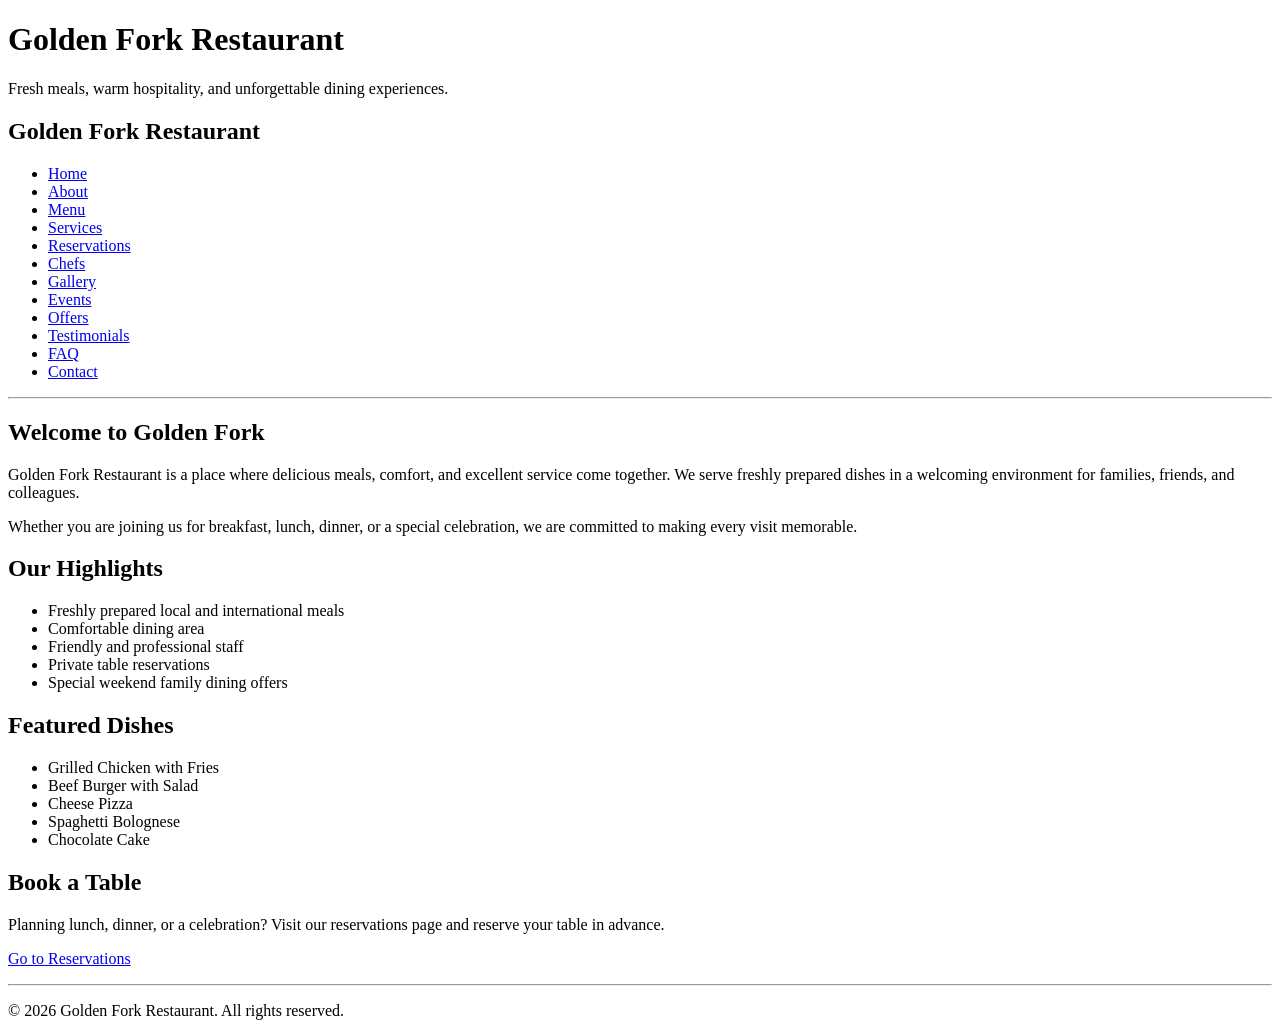
==== Index.html @ 883c75dc "Working on Homepage" ====
<!DOCTYPE html>
<html lang="en">
<head>
    <meta charset="UTF-8">
    <meta name="viewport" content="width=device-width, initial-scale=1.0">
    <title>Golden Fork Restaurant | Home</title>
</head>
<body>
    <header>
        <h1>Golden Fork Restaurant</h1>
        <p>Fresh meals, warm hospitality, and unforgettable dining experiences.</p>
    </header>

    <nav>
        <h2>Golden Fork Restaurant</h2>
        <ul>
            <li><a href="index.html">Home</a></li>
            <li><a href="about.html">About</a></li>
            <li><a href="menu.html">Menu</a></li>
            <li><a href="services.html">Services</a></li>
            <li><a href="reservations.html">Reservations</a></li>
            <li><a href="chefs.html">Chefs</a></li>
            <li><a href="gallery.html">Gallery</a></li>
            <li><a href="events.html">Events</a></li>
            <li><a href="offers.html">Offers</a></li>
            <li><a href="testimonials.html">Testimonials</a></li>
            <li><a href="faq.html">FAQ</a></li>
            <li><a href="contact.html">Contact</a></li>
        </ul>
        <hr>
    </nav>

    <main>
        <section>
            <h2>Welcome to Golden Fork</h2>
            <p>Golden Fork Restaurant is a place where delicious meals, comfort, and excellent service come together. We serve freshly prepared dishes in a welcoming environment for families, friends, and colleagues.</p>
            <p>Whether you are joining us for breakfast, lunch, dinner, or a special celebration, we are committed to making every visit memorable.</p>
        </section>

        <section>
            <h2>Our Highlights</h2>
            <ul>
                <li>Freshly prepared local and international meals</li>
                <li>Comfortable dining area</li>
                <li>Friendly and professional staff</li>
                <li>Private table reservations</li>
                <li>Special weekend family dining offers</li>
            </ul>
        </section>

        <section>
            <h2>Featured Dishes</h2>
            <ul>
                <li>Grilled Chicken with Fries</li>
                <li>Beef Burger with Salad</li>
                <li>Cheese Pizza</li>
                <li>Spaghetti Bolognese</li>
                <li>Chocolate Cake</li>
            </ul>
        </section>

        <section>
            <h2>Book a Table</h2>
            <p>Planning lunch, dinner, or a celebration? Visit our reservations page and reserve your table in advance.</p>
            <p><a href="reservations.html">Go to Reservations</a></p>
        </section>
    </main>

    <footer>
        <hr>
        <p>&copy; 2026 Golden Fork Restaurant. All rights reserved.</p>
    </footer>
</body>
</html>
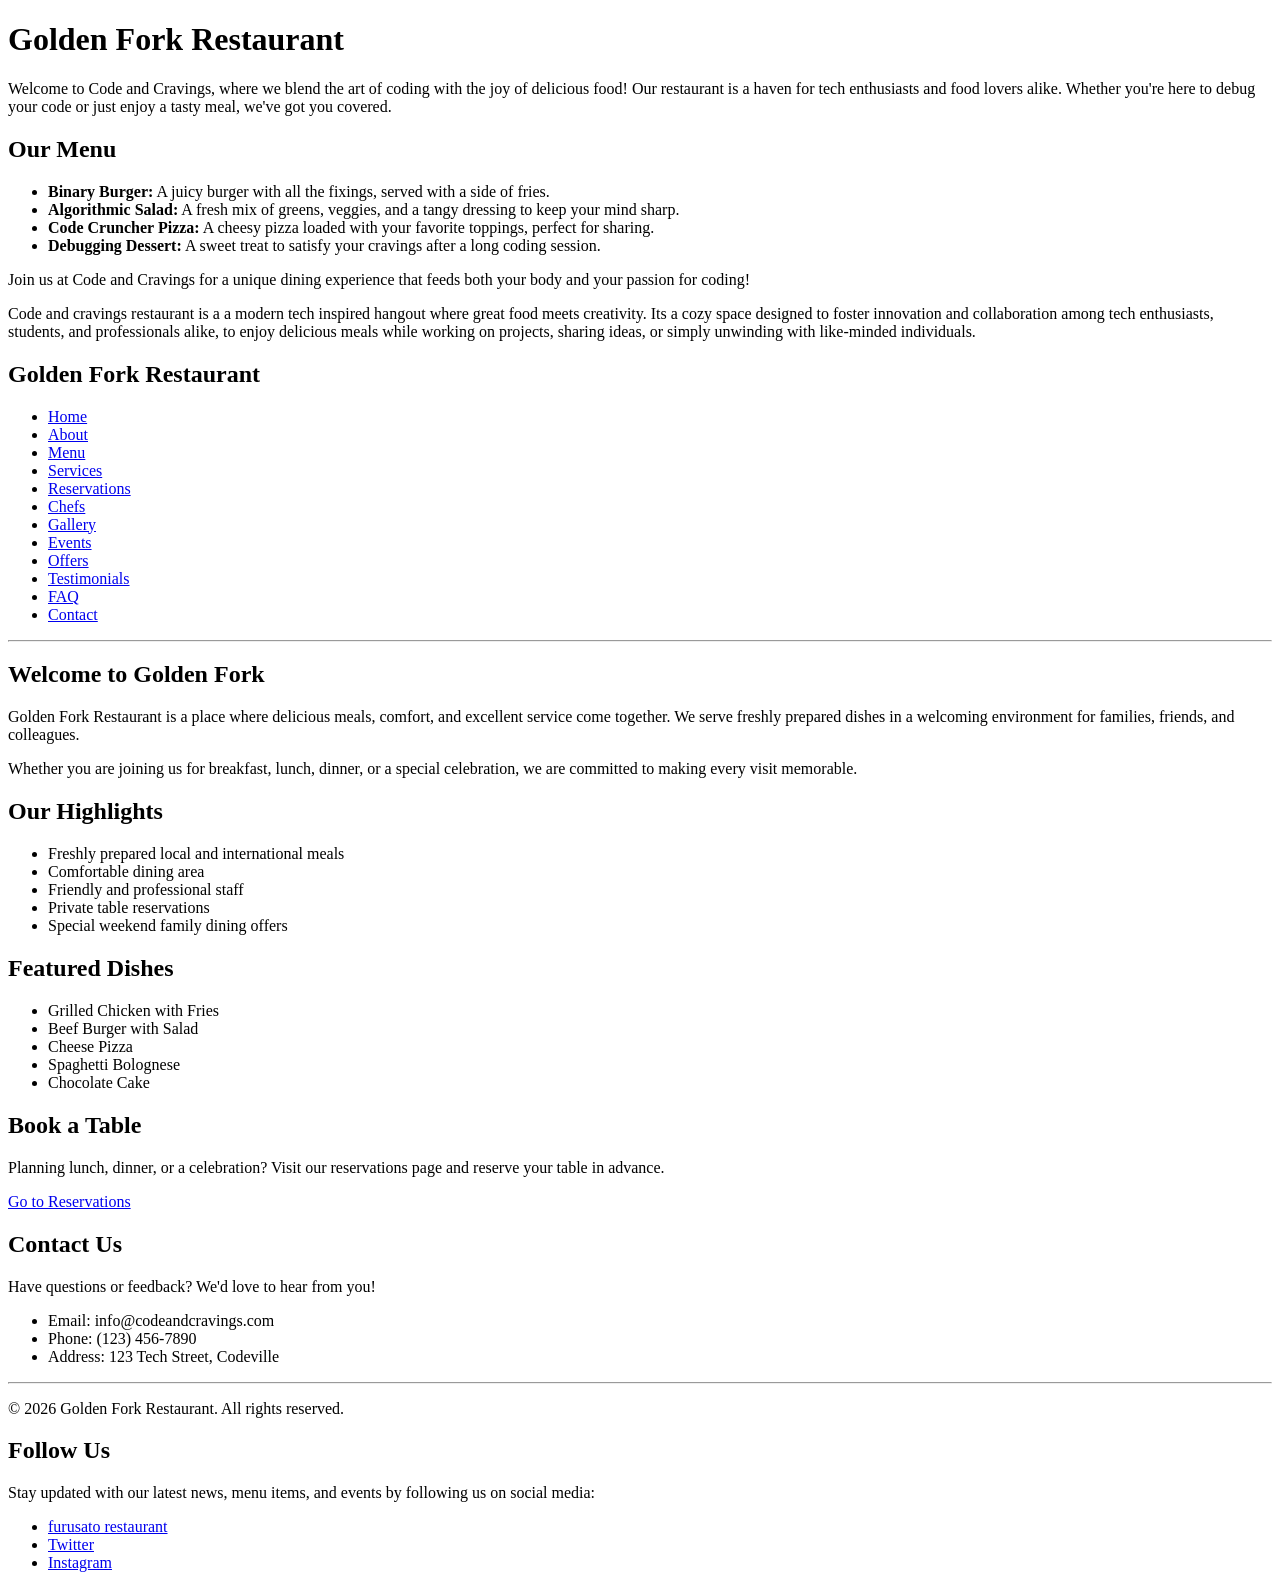
==== commit eda48eed: "I have added on the homepage" ====
--- a/Index.html
+++ b/Index.html
@@ -9,8 +9,23 @@
 <body>
     <header>
         <h1>Golden Fork Restaurant</h1>
-        <p>Fresh meals, warm hospitality, and unforgettable dining experiences.</p>
-    </header>
+        </header>
+         <p>Welcome to Code and Cravings, where we blend the art of coding with the joy of delicious food! 
+            Our restaurant is a haven for tech enthusiasts and food lovers alike. 
+            Whether you're here to debug your code or just enjoy a tasty meal, we've got you covered.</p>
+        <h2>Our Menu</h2>
+        
+        <ul>
+            <li><strong>Binary Burger:</strong> A juicy burger with all the fixings, served with a side of fries.</li>
+            <li><strong>Algorithmic Salad:</strong> A fresh mix of greens, veggies, and a tangy dressing to keep your mind sharp.</li>
+            <li><strong>Code Cruncher Pizza:</strong> A cheesy pizza loaded with your favorite toppings, perfect for sharing.</li>
+            <li><strong>Debugging Dessert:</strong> A sweet treat to satisfy your cravings after a long coding session.</li>
+        </ul>
+        <p>Join us at Code and Cravings for a unique dining experience that feeds both your body and your passion for coding!</p>
+        <p>Code and cravings restaurant is a a modern tech inspired hangout where great food meets creativity.
+    Its a cozy space designed to foster innovation and collaboration among tech enthusiasts, students, and professionals alike, to 
+    enjoy delicious meals while working on projects, sharing ideas, or simply unwinding with like-minded individuals.
+</p>
 
     <nav>
         <h2>Golden Fork Restaurant</h2>
@@ -68,8 +83,24 @@
     </main>
 
     <footer>
+        <section>
+    <h2>Contact Us</h2>
+    <p>Have questions or feedback? We'd love to hear from you!</p>
+    <ul>
+        <li>Email: info@codeandcravings.com</li>
+        <li>Phone: (123) 456-7890</li>
+        <li>Address: 123 Tech Street, Codeville</li>
+    </ul>
         <hr>
         <p>&copy; 2026 Golden Fork Restaurant. All rights reserved.</p>
+    <h2>Follow Us</h2>
+    <p>Stay updated with our latest news, menu items, and events by following us on social media:</p>
+    <ul>
+        <li><a href="https://furusatorestaurant.com/">furusato restaurant</a></li>
+        <li><a href="https://www.twitter.com/codeandcravings">Twitter</a></li>
+        <li><a href="https://www.instagram.com/tokyonbi/">Instagram</a></li>
+    </ul>
+</section>
     </footer>
 </body>
 </html>
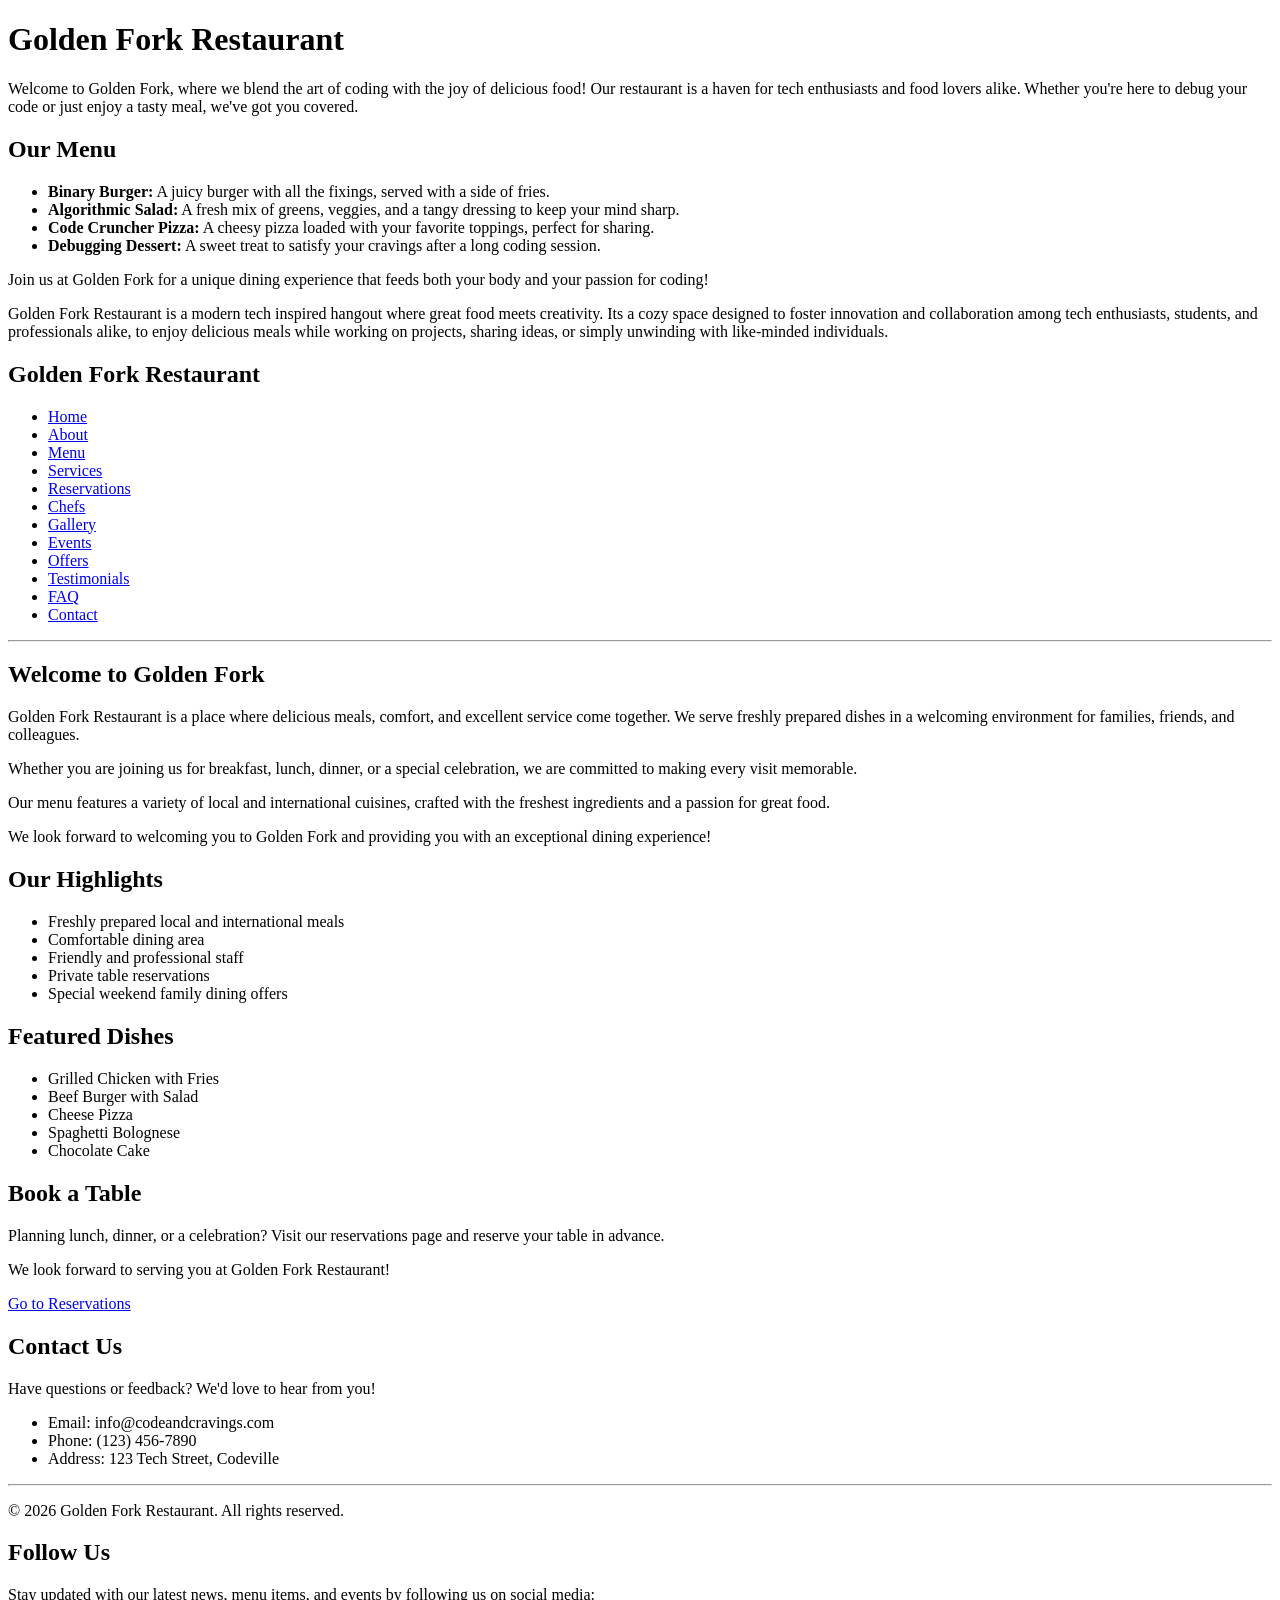
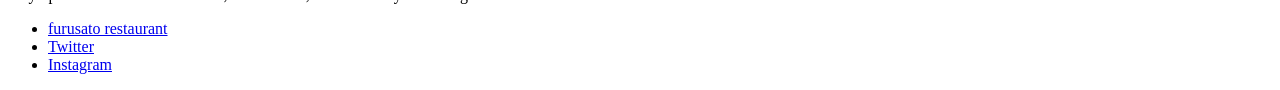
==== commit 96d5f3c0: "I have made changes and corrected the error" ====
--- a/Index.html
+++ b/Index.html
@@ -10,7 +10,7 @@
     <header>
         <h1>Golden Fork Restaurant</h1>
         </header>
-         <p>Welcome to Code and Cravings, where we blend the art of coding with the joy of delicious food! 
+         <p>Welcome to Golden Fork, where we blend the art of coding with the joy of delicious food! 
             Our restaurant is a haven for tech enthusiasts and food lovers alike. 
             Whether you're here to debug your code or just enjoy a tasty meal, we've got you covered.</p>
         <h2>Our Menu</h2>
@@ -21,8 +21,8 @@
             <li><strong>Code Cruncher Pizza:</strong> A cheesy pizza loaded with your favorite toppings, perfect for sharing.</li>
             <li><strong>Debugging Dessert:</strong> A sweet treat to satisfy your cravings after a long coding session.</li>
         </ul>
-        <p>Join us at Code and Cravings for a unique dining experience that feeds both your body and your passion for coding!</p>
-        <p>Code and cravings restaurant is a a modern tech inspired hangout where great food meets creativity.
+        <p>Join us at Golden Fork for a unique dining experience that feeds both your body and your passion for coding!</p>
+        <p>Golden Fork Restaurant is a modern tech inspired hangout where great food meets creativity.
     Its a cozy space designed to foster innovation and collaboration among tech enthusiasts, students, and professionals alike, to 
     enjoy delicious meals while working on projects, sharing ideas, or simply unwinding with like-minded individuals.
 </p>
@@ -49,8 +49,11 @@
     <main>
         <section>
             <h2>Welcome to Golden Fork</h2>
-            <p>Golden Fork Restaurant is a place where delicious meals, comfort, and excellent service come together. We serve freshly prepared dishes in a welcoming environment for families, friends, and colleagues.</p>
+            <p>Golden Fork Restaurant is a place where delicious meals, comfort, and excellent service come together.
+             We serve freshly prepared dishes in a welcoming environment for families, friends, and colleagues.</p>
             <p>Whether you are joining us for breakfast, lunch, dinner, or a special celebration, we are committed to making every visit memorable.</p>
+            <p>Our menu features a variety of local and international cuisines, crafted with the freshest ingredients and a passion for great food.</p>
+            <p>We look forward to welcoming you to Golden Fork and providing you with an exceptional dining experience!</p> 
         </section>
 
         <section>
@@ -78,6 +81,7 @@
         <section>
             <h2>Book a Table</h2>
             <p>Planning lunch, dinner, or a celebration? Visit our reservations page and reserve your table in advance.</p>
+            <p>We look forward to serving you at Golden Fork Restaurant!</p>
             <p><a href="reservations.html">Go to Reservations</a></p>
         </section>
     </main>
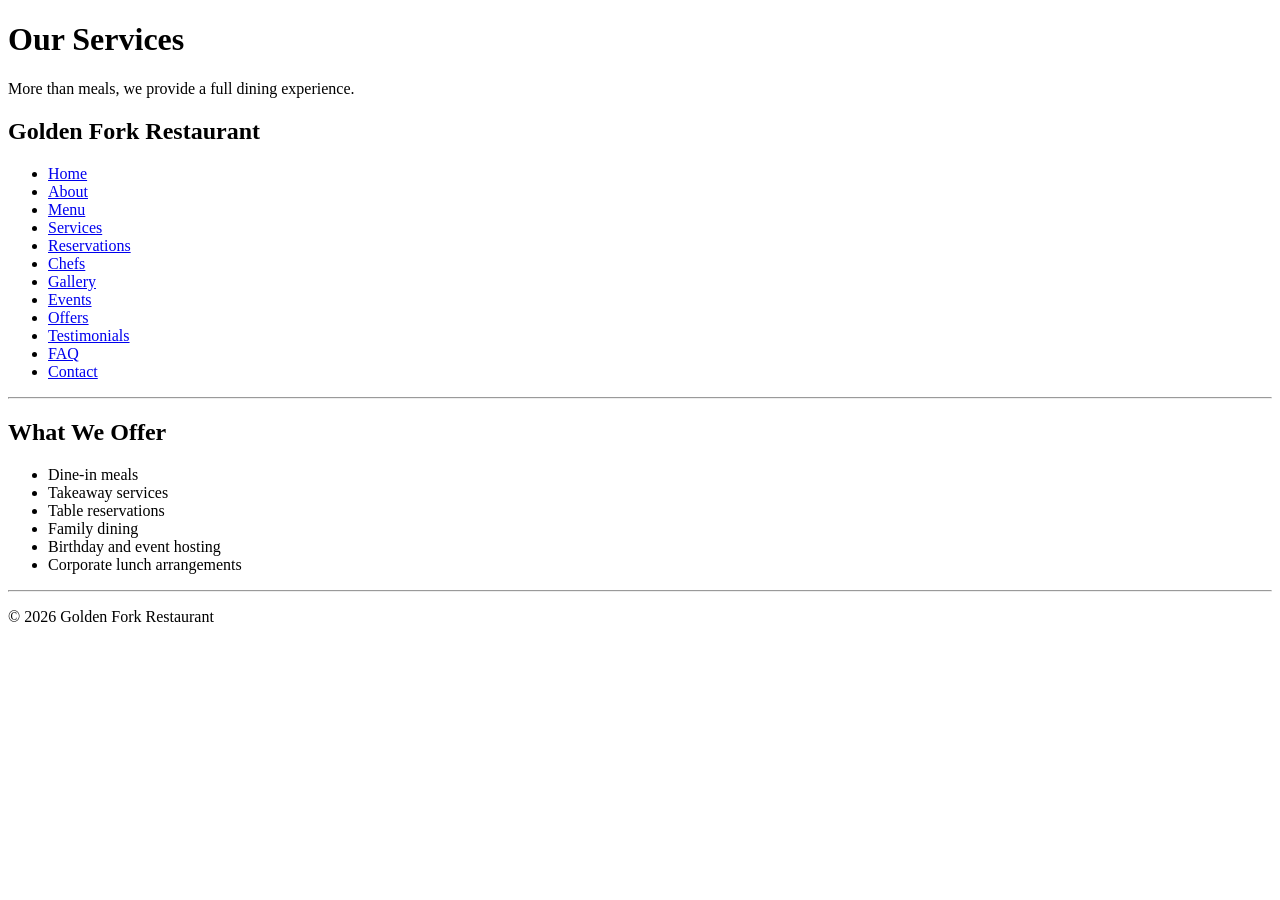
==== commit 746c343e: "Saved the changes under Index.html" ====
--- a/Index.html
+++ b/Index.html
@@ -1,31 +1,15 @@
-
 <!DOCTYPE html>
 <html lang="en">
 <head>
     <meta charset="UTF-8">
     <meta name="viewport" content="width=device-width, initial-scale=1.0">
-    <title>Golden Fork Restaurant | Home</title>
+    <title>Golden Fork Restaurant | Services</title>
 </head>
 <body>
     <header>
-        <h1>Golden Fork Restaurant</h1>
-        </header>
-         <p>Welcome to Golden Fork, where we blend the art of coding with the joy of delicious food! 
-            Our restaurant is a haven for tech enthusiasts and food lovers alike. 
-            Whether you're here to debug your code or just enjoy a tasty meal, we've got you covered.</p>
-        <h2>Our Menu</h2>
-        
-        <ul>
-            <li><strong>Binary Burger:</strong> A juicy burger with all the fixings, served with a side of fries.</li>
-            <li><strong>Algorithmic Salad:</strong> A fresh mix of greens, veggies, and a tangy dressing to keep your mind sharp.</li>
-            <li><strong>Code Cruncher Pizza:</strong> A cheesy pizza loaded with your favorite toppings, perfect for sharing.</li>
-            <li><strong>Debugging Dessert:</strong> A sweet treat to satisfy your cravings after a long coding session.</li>
-        </ul>
-        <p>Join us at Golden Fork for a unique dining experience that feeds both your body and your passion for coding!</p>
-        <p>Golden Fork Restaurant is a modern tech inspired hangout where great food meets creativity.
-    Its a cozy space designed to foster innovation and collaboration among tech enthusiasts, students, and professionals alike, to 
-    enjoy delicious meals while working on projects, sharing ideas, or simply unwinding with like-minded individuals.
-</p>
+        <h1>Our Services</h1>
+        <p>More than meals, we provide a full dining experience.</p>
+    </header>
 
     <nav>
         <h2>Golden Fork Restaurant</h2>
@@ -48,63 +32,21 @@
 
     <main>
         <section>
-            <h2>Welcome to Golden Fork</h2>
-            <p>Golden Fork Restaurant is a place where delicious meals, comfort, and excellent service come together.
-             We serve freshly prepared dishes in a welcoming environment for families, friends, and colleagues.</p>
-            <p>Whether you are joining us for breakfast, lunch, dinner, or a special celebration, we are committed to making every visit memorable.</p>
-            <p>Our menu features a variety of local and international cuisines, crafted with the freshest ingredients and a passion for great food.</p>
-            <p>We look forward to welcoming you to Golden Fork and providing you with an exceptional dining experience!</p> 
-        </section>
-
-        <section>
-            <h2>Our Highlights</h2>
+            <h2>What We Offer</h2>
             <ul>
-                <li>Freshly prepared local and international meals</li>
-                <li>Comfortable dining area</li>
-                <li>Friendly and professional staff</li>
-                <li>Private table reservations</li>
-                <li>Special weekend family dining offers</li>
+                <li>Dine-in meals</li>
+                <li>Takeaway services</li>
+                <li>Table reservations</li>
+                <li>Family dining</li>
+                <li>Birthday and event hosting</li>
+                <li>Corporate lunch arrangements</li>
             </ul>
-        </section>
-
-        <section>
-            <h2>Featured Dishes</h2>
-            <ul>
-                <li>Grilled Chicken with Fries</li>
-                <li>Beef Burger with Salad</li>
-                <li>Cheese Pizza</li>
-                <li>Spaghetti Bolognese</li>
-                <li>Chocolate Cake</li>
-            </ul>
-        </section>
-
-        <section>
-            <h2>Book a Table</h2>
-            <p>Planning lunch, dinner, or a celebration? Visit our reservations page and reserve your table in advance.</p>
-            <p>We look forward to serving you at Golden Fork Restaurant!</p>
-            <p><a href="reservations.html">Go to Reservations</a></p>
         </section>
     </main>
 
     <footer>
-        <section>
-    <h2>Contact Us</h2>
-    <p>Have questions or feedback? We'd love to hear from you!</p>
-    <ul>
-        <li>Email: info@codeandcravings.com</li>
-        <li>Phone: (123) 456-7890</li>
-        <li>Address: 123 Tech Street, Codeville</li>
-    </ul>
         <hr>
-        <p>&copy; 2026 Golden Fork Restaurant. All rights reserved.</p>
-    <h2>Follow Us</h2>
-    <p>Stay updated with our latest news, menu items, and events by following us on social media:</p>
-    <ul>
-        <li><a href="https://furusatorestaurant.com/">furusato restaurant</a></li>
-        <li><a href="https://www.twitter.com/codeandcravings">Twitter</a></li>
-        <li><a href="https://www.instagram.com/tokyonbi/">Instagram</a></li>
-    </ul>
-</section>
+        <p>&copy; 2026 Golden Fork Restaurant</p>
     </footer>
 </body>
 </html>
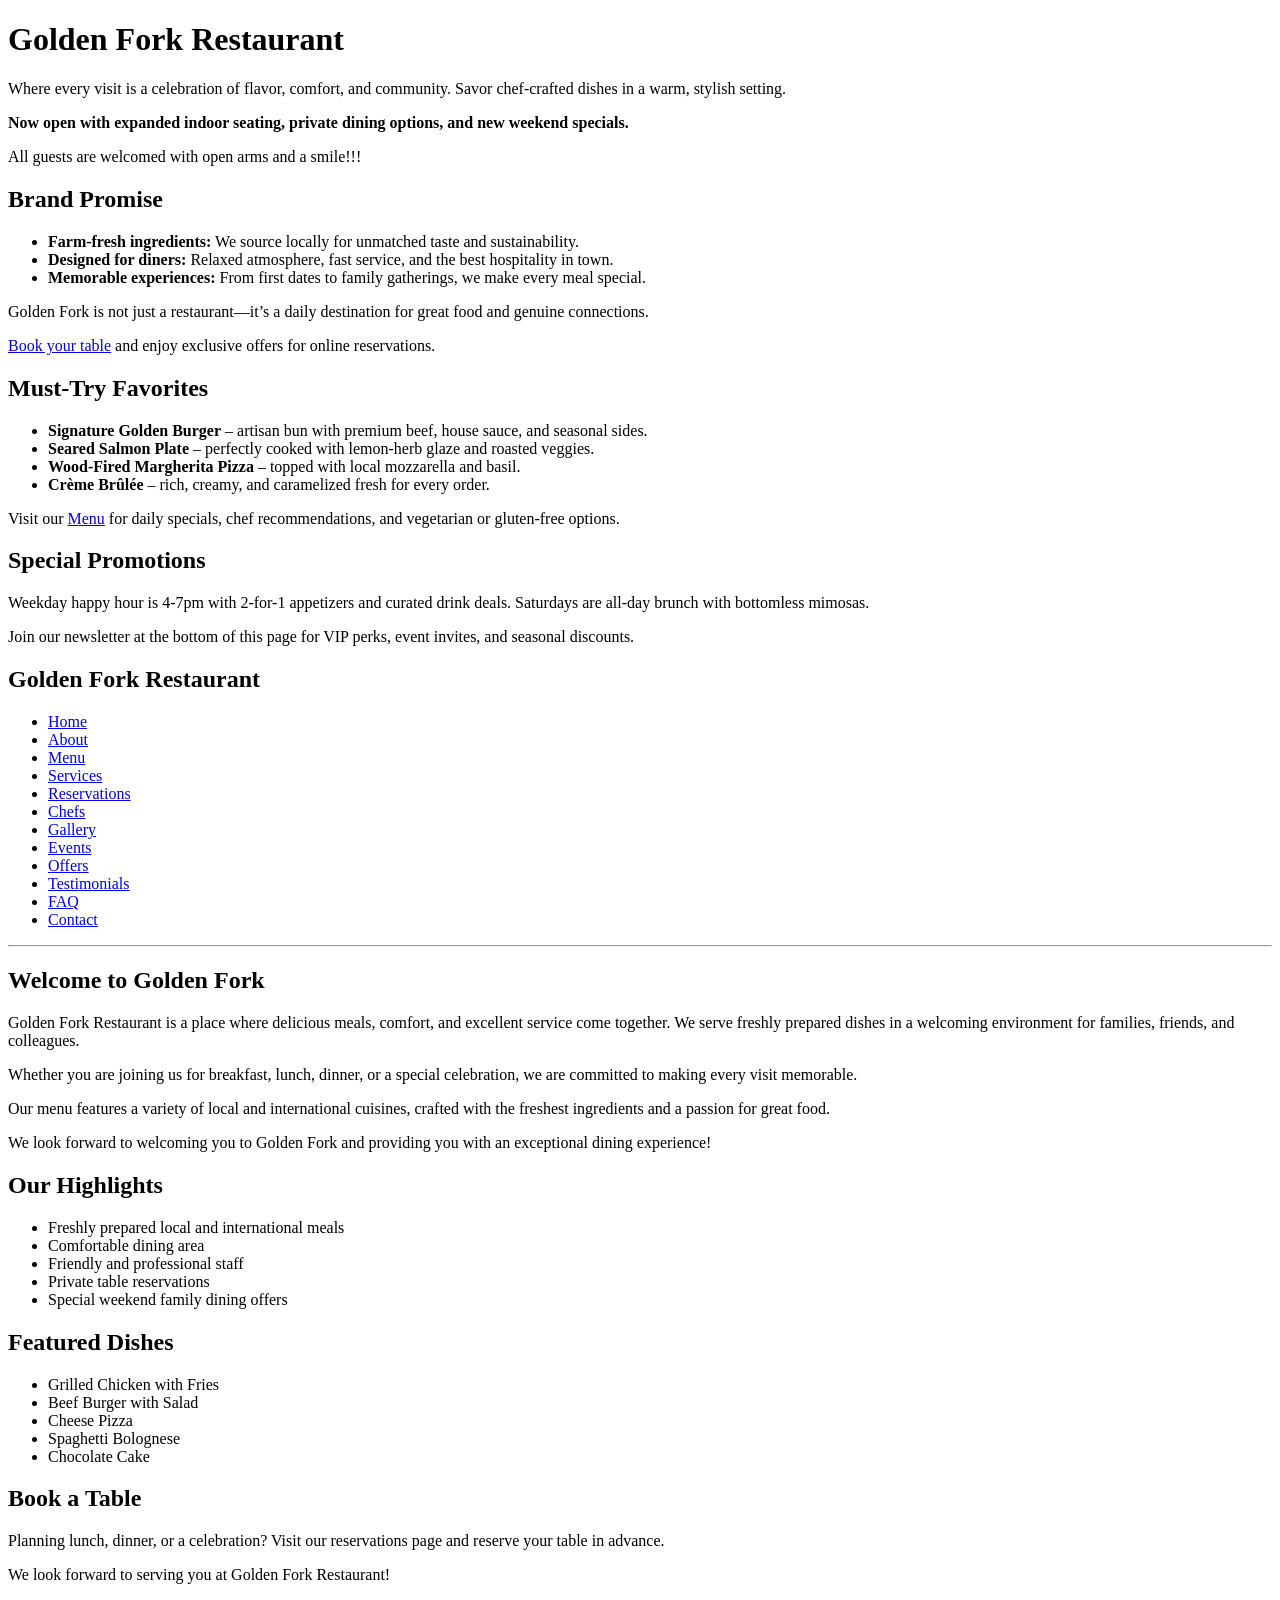
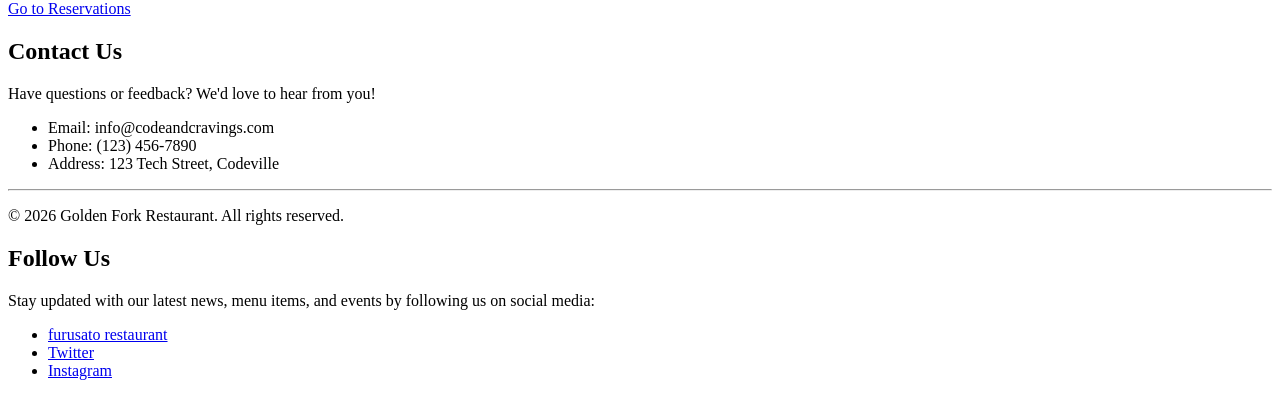
==== commit 96ee1d2a: "I have designed the event section and updated it" ====
--- a/Index.html
+++ b/Index.html
@@ -1,15 +1,46 @@
+
 <!DOCTYPE html>
 <html lang="en">
 <head>
     <meta charset="UTF-8">
     <meta name="viewport" content="width=device-width, initial-scale=1.0">
-    <title>Golden Fork Restaurant | Services</title>
+    <title>Golden Fork Restaurant | Home</title>
 </head>
 <body>
     <header>
-        <h1>Our Services</h1>
-        <p>More than meals, we provide a full dining experience.</p>
+        <h1>Golden Fork Restaurant</h1>
+        <p>Where every visit is a celebration of flavor, comfort, and community. Savor chef-crafted dishes in a warm, stylish setting.</p>
+        <p><strong>Now open with expanded indoor seating, private dining options, and new weekend specials.</strong></p>
+        <p>All guests are welcomed with open arms and a smile!!!</p>
     </header>
+
+    <section>
+        <h2>Brand Promise</h2>
+        <ul>
+            <li><strong>Farm-fresh ingredients:</strong> We source locally for unmatched taste and sustainability.</li>
+            <li><strong>Designed for diners:</strong> Relaxed atmosphere, fast service, and the best hospitality in town.</li>
+            <li><strong>Memorable experiences:</strong> From first dates to family gatherings, we make every meal special.</li>
+        </ul>
+        <p>Golden Fork is not just a restaurant—it’s a daily destination for great food and genuine connections.</p>
+        <p><a href="reservations.html">Book your table</a> and enjoy exclusive offers for online reservations.</p>
+    </section>
+
+    <section>
+        <h2>Must-Try Favorites</h2>
+        <ul>
+            <li><strong>Signature Golden Burger</strong> – artisan bun with premium beef, house sauce, and seasonal sides.</li>
+            <li><strong>Seared Salmon Plate</strong> – perfectly cooked with lemon-herb glaze and roasted veggies.</li>
+            <li><strong>Wood-Fired Margherita Pizza</strong> – topped with local mozzarella and basil.</li>
+            <li><strong>Crème Brûlée</strong> – rich, creamy, and caramelized fresh for every order.</li>
+        </ul>
+        <p>Visit our <a href="menu.html">Menu</a> for daily specials, chef recommendations, and vegetarian or gluten-free options.</p>
+    </section>
+
+    <section>
+        <h2>Special Promotions</h2>
+        <p>Weekday happy hour is 4-7pm with 2-for-1 appetizers and curated drink deals. Saturdays are all-day brunch with bottomless mimosas.</p>
+        <p>Join our newsletter at the bottom of this page for VIP perks, event invites, and seasonal discounts.</p>
+    </section>
 
     <nav>
         <h2>Golden Fork Restaurant</h2>
@@ -32,21 +63,63 @@
 
     <main>
         <section>
-            <h2>What We Offer</h2>
+            <h2>Welcome to Golden Fork</h2>
+            <p>Golden Fork Restaurant is a place where delicious meals, comfort, and excellent service come together.
+             We serve freshly prepared dishes in a welcoming environment for families, friends, and colleagues.</p>
+            <p>Whether you are joining us for breakfast, lunch, dinner, or a special celebration, we are committed to making every visit memorable.</p>
+            <p>Our menu features a variety of local and international cuisines, crafted with the freshest ingredients and a passion for great food.</p>
+            <p>We look forward to welcoming you to Golden Fork and providing you with an exceptional dining experience!</p> 
+        </section>
+
+        <section>
+            <h2>Our Highlights</h2>
             <ul>
-                <li>Dine-in meals</li>
-                <li>Takeaway services</li>
-                <li>Table reservations</li>
-                <li>Family dining</li>
-                <li>Birthday and event hosting</li>
-                <li>Corporate lunch arrangements</li>
+                <li>Freshly prepared local and international meals</li>
+                <li>Comfortable dining area</li>
+                <li>Friendly and professional staff</li>
+                <li>Private table reservations</li>
+                <li>Special weekend family dining offers</li>
             </ul>
+        </section>
+
+        <section>
+            <h2>Featured Dishes</h2>
+            <ul>
+                <li>Grilled Chicken with Fries</li>
+                <li>Beef Burger with Salad</li>
+                <li>Cheese Pizza</li>
+                <li>Spaghetti Bolognese</li>
+                <li>Chocolate Cake</li>
+            </ul>
+        </section>
+
+        <section>
+            <h2>Book a Table</h2>
+            <p>Planning lunch, dinner, or a celebration? Visit our reservations page and reserve your table in advance.</p>
+            <p>We look forward to serving you at Golden Fork Restaurant!</p>
+            <p><a href="reservations.html">Go to Reservations</a></p>
         </section>
     </main>
 
     <footer>
+        <section>
+    <h2>Contact Us</h2>
+    <p>Have questions or feedback? We'd love to hear from you!</p>
+    <ul>
+        <li>Email: info@codeandcravings.com</li>
+        <li>Phone: (123) 456-7890</li>
+        <li>Address: 123 Tech Street, Codeville</li>
+    </ul>
         <hr>
-        <p>&copy; 2026 Golden Fork Restaurant</p>
+        <p>&copy; 2026 Golden Fork Restaurant. All rights reserved.</p>
+    <h2>Follow Us</h2>
+    <p>Stay updated with our latest news, menu items, and events by following us on social media:</p>
+    <ul>
+        <li><a href="https://furusatorestaurant.com/">furusato restaurant</a></li>
+        <li><a href="https://www.twitter.com/codeandcravings">Twitter</a></li>
+        <li><a href="https://www.instagram.com/tokyonbi/">Instagram</a></li>
+    </ul>
+</section>
     </footer>
 </body>
 </html>
